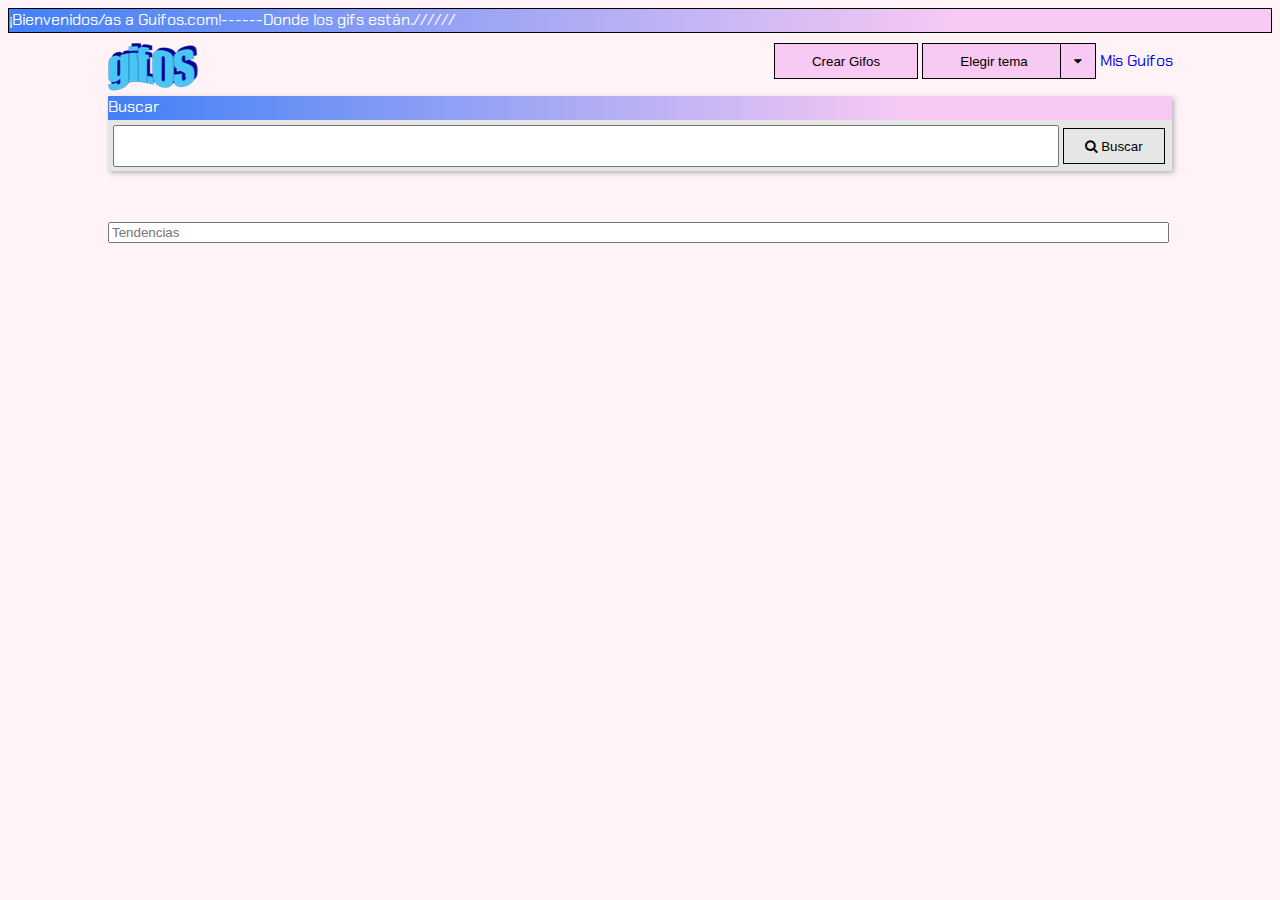
==== index.html @ c01b7201 "first commit" ====
<!DOCTYPE html>
<html lang="en">
<head>
    <meta charset="UTF-8">
    <meta name="viewport" content="width=device-width, initial-scale=1.0">
    <title>Document</title>
    <link href="https://fonts.googleapis.com/css2?family=Chakra+Petch:wght@400;700&display=swap" rel="stylesheet">
    <link rel="stylesheet" href="styles/style.css">
    <link rel="stylesheet" href="https://cdnjs.cloudflare.com/ajax/libs/font-awesome/4.7.0/css/font-awesome.min.css">

</head>
<body>
    <div class="intro">
        <p>¡Bienvenidos/as a Guifos.com!------Donde los gifs están.//////</p>
    </div>
    <div class="body">
        <div class="header">
            <div class="logo">
                <img src="images/gifOF_logo.png"/>
            </div>
            <div class="options">
                <button onclick="create()">Crear Gifos</button>
                <button onclick="themes()">Elegir tema</button>
                <div class="dropdown">
                    <button id="theme" onclick="themes()">
                        <i class="fa fa-caret-down"></i>
                    </button>
                    <div id= "dropdown-content" class="dropdown-content">
                        <button onclick="white()">Sailor Day</button>
                        <button onclick="dark()">Sailor Night</button>
                    </div>
                </div>
                <a class= "mis_guifos" href="mis_guiffos.html">Mis Guifos</a>
            </div>
        </div>
        <div class="search">
            <div class="search-tittle">
                Buscar
            </div>
            <div class= "input-searching">
                <input type="text" id="search"/>
                <button id="button-search" onclick="searching()"><i class="fa fa-search" aria-hidden="true"></i> Buscar</button>
            </div>
        </div>
        <div id="list-images"></div>
        <div>
            <input type="text" id="search-trendings" placeholder="Tendencias"/>
        </div> 
        <div id="trendings"></div>
    </div>
    <script src="js/index.js"></script>
</body>
</html>
---- styles/style.css ----
/* index: pagina inicial */

body{
    background-color: #FFF3F8;
    font-family:'Chakra Petch', sans-serif;
}

.intro, .hashtag {
    border: 1px solid black;
    display: flex;
    color: #FFFFFF;
    margin-bottom: 10px;
    background: linear-gradient(90deg, rgba(65,128,246,1) 0%, rgba(247,201,243,1) 75%);
    height: 23px;
    font-size: 16px;
    padding: 0%;
}



.intro p {
    padding: 0%;
    margin: 0;
}

.body {
    padding-left: 100px;
    padding-right: 100px;
}

button {
    border-style: groove;
    border-width: 1px;
    background-color: #F7C9F3;
    padding: 7px;
    border-color: black;
}

.buttonPink {
    background-color: #EE3EFE ;

}

#button-search {
    background-color: #E6E6E6;
    height: 36px;
    width: 102px;
}

#search {
    width: 89%;
    height: 36px;
}

.input-searching {
    padding: 5px;
    margin-bottom: 5px;
}

.header {
    display: flex;
    justify-content: space-between;
    
}

.header button {
    width: 144px;
    height: 36px;
}
.logo {
    display: inline-block;
    position: relative;
    justify-content: space-between;
        
}

.options {
    position: absolute;
    right: 107px;
}

.search-tittle {
    background: linear-gradient(90deg, rgba(65,128,246,1) 0%, rgba(247,201,243,1) 75%);
    color: white;
    height: 24px;

}



.search {
    grid-template-columns: 90% 10%;
    justify-content: center;
    width: 100%;
    padding-bottom: 10px;
    background-color:#E6E6E6 ;
    padding-top: 10px;
    height: 65px;
    box-shadow: 2px 2px 5px 0px rgba(180,180,180,1); 
    padding-top: 0;   
}

a {
    text-decoration: none;
}

#list-images {
    display: grid;
    grid-template-columns: 1fr 1fr 1fr 1fr;
    gap: 10px;
    margin-top: 50px;
}

#list-images img{
    width: 100%;
    height: 300px   ;
    object-fit: cover;
}


.dropdown {
    position: absolute;
    display: inline-block;
    
}

.dropdown-content {
    display: none;
    position: absolute;
    background-color: #f1f1f1;
    z-index: 1;
    right: 0;
    border: 1px solid black;
    align-items: center;
    align-content: center;
    text-align: center;
    width: 172px;
    height: 88px;
}

.dropdown-content button {
    margin: 0 auto;
    margin-top: 5px;
    width: 160px;
    background-color: #E6E6E6;
    border-color: #808080;
}
  
.dropdown-content a {
    color: black;
    padding: 12px 16px;
    text-decoration: none;
    display: block;

}
  
.dropdown-content a:hover {background-color: #ddd}
  
  
  
.btn:hover, .dropdown:hover .btn {
    background-color: #0b7dda;
}


.mis_guifos {
    margin-left: 30px;
}

#theme {
    margin-left: -10px;
    width: 36px;
    height: 36px;
}

#search-trendings {
    width: 99%;
}

#trendings {
    display: grid;
    grid-template-columns: 1fr 1fr 1fr 1fr;
    gap: 10px;
    margin-top: 10px;
}

#trendings  img{
    width: 100%;
    height: 300px   ;
    object-fit: cover;
}

/*Mis Guifos*/

#search-my-guifos {
    width: 100%;
    margin-bottom: 20px;
}

#container-list-guifos {
    margin: auto;
    
}

#list-guiffos {
    align-items: center;
}

#list-guiffos img{
    margin-right: 15px;
    
}

.hashtag {
    position: absolute;
    bottom: -5px;
    opacity: 0;
    transition: 0.3s;
}

.img-hashtag:hover .hashtag{
    opacity: 1;

}

.img-hashtag {
    position: relative;
}

/* create: pagina de creación de guifos */

.create {
    margin: auto;
    display: table;
    border: 1px solid #B4B4B4;
    background-color: #E6E6E6;
    width: 684px;
    height: 386px;
    position: relative;    
}

.create .intro{
    padding-top: 3px;
}

#close {
    width: 16px;
    height: 14px;
    right: 10px;
    position: absolute;

}

.create button {
    width: 144px;
    height: 36px;
    
}

.container-create {
    text-align: center;
    
}


#alert {
    text-align: left;
    padding-bottom: 60px;
    padding-top: 60px;
    padding-right: 50px;
    padding-left: 50px;
    
}

#center img{
    float: left;
    margin-right: 20px;
    margin-left: -20px;
}

#alert h1 {
    font-size: 16px;
    margin-left: 10px;
}

#alert p {
    font-size: 14px;
    margin-left: 31px;
}


ol {
    counter-reset: list;
}
ol > li {
    list-style: none;
}

ol > li:before {
    content: counter(list) ") ";
    counter-increment: list;
    font-weight: bold;
}

#alert li {
    font-family:'Chakra Petch', sans-serif;
    font-size: 14px;
    margin-left: -9px;
    line-height: 2;
}

#video {
    background-color: #E6E6E6 ;
    margin-left: 10px;
    margin-right: 10px;
    display: table;
    margin-top: 10px;
    margin-bottom: 10px;
    width: 97%;
}

.options-buttons {
    float:right;
    display: flex;
}

#initial-timer {
    bottom: 8px;
    position: absolute;
    left: 4px;
}

#timer {
    height: 40px;
    bottom: 8px;
    position: absolute;
    left: 4px;
}

.container-create button {
    margin-right: 10px;
    margin-bottom: 10px;
}

.primary {
    background-color: #FFF4FD ;
}

#stop {
    background-color: #FF6161;
}

#loader {
    padding-left: 9px;
    padding-right: 9px;
}

#canvas {
    padding-top: 20px;
}

#end {
    margin-top: 70px;
    margin-right: 30px;
}
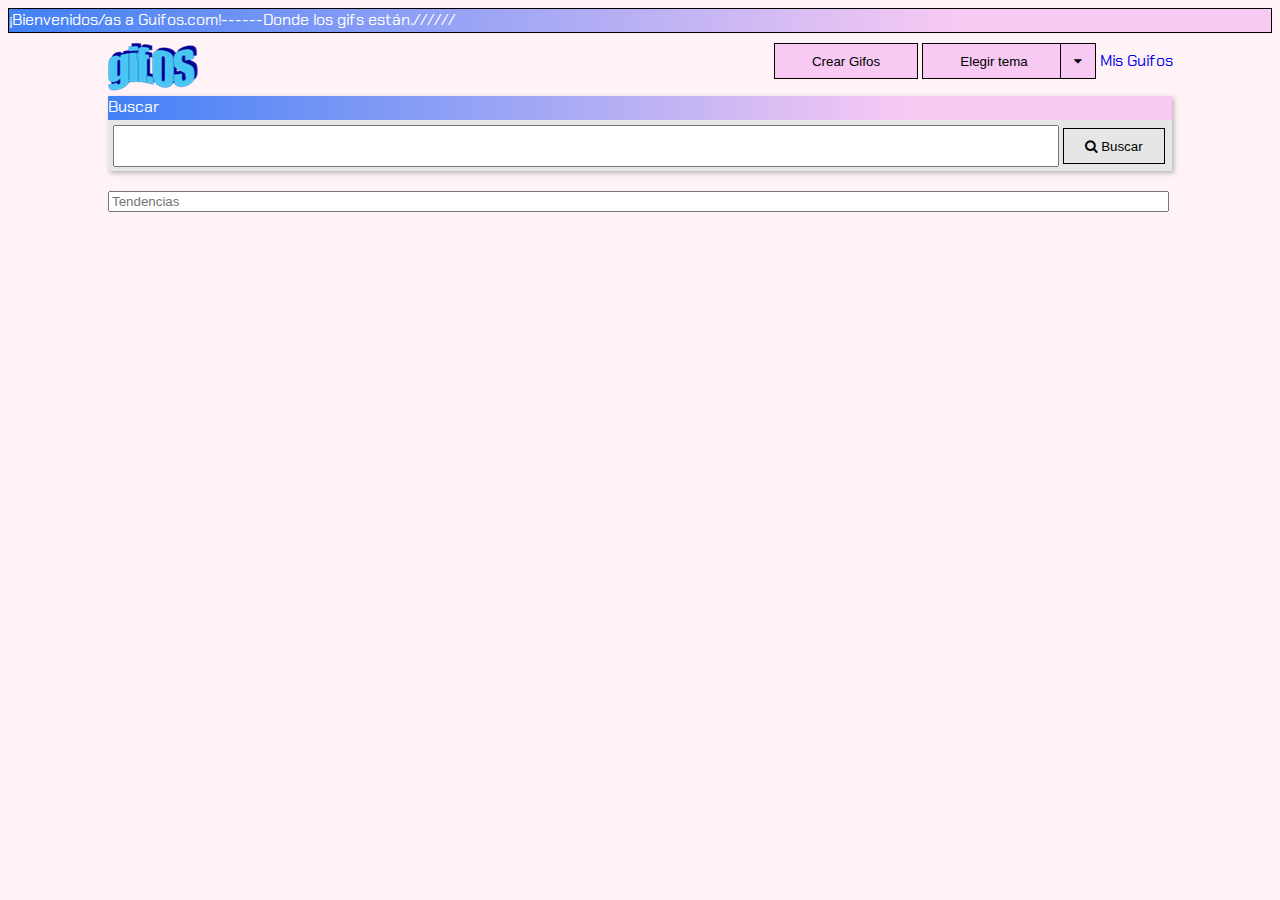
==== commit ee378e50: "Cambios feedback" ====
--- a/index.html
+++ b/index.html
@@ -16,7 +16,7 @@
     <div class="body">
         <div class="header">
             <div class="logo">
-                <img src="images/gifOF_logo.png"/>
+                <img src="images/gifOF_logo.png" alt="Gifos"/>
             </div>
             <div class="options">
                 <button onclick="create()">Crear Gifos</button>
@@ -42,10 +42,10 @@
                 <button id="button-search" onclick="searching()"><i class="fa fa-search" aria-hidden="true"></i> Buscar</button>
             </div>
         </div>
-        <div id="list-images"></div>
         <div>
             <input type="text" id="search-trendings" placeholder="Tendencias"/>
-        </div> 
+        </div>
+        <div id="list-images"></div>
         <div id="trendings"></div>
     </div>
     <script src="js/index.js"></script>
--- a/styles/style.css
+++ b/styles/style.css
@@ -175,6 +175,7 @@
 
 #search-trendings {
     width: 99%;
+    margin-top: 20px;
 }
 
 #trendings {
@@ -357,9 +358,26 @@
 
 #canvas {
     padding-top: 20px;
+    margin-left: -20px;
 }
 
 #end {
     margin-top: 70px;
     margin-right: 30px;
+}
+
+#video-uploader {
+    display: grid;
+    grid-template-columns: 50% 50%;
+}
+.video-uploader {
+    margin: 10px;
+}
+
+.video-uploader canvas {
+    width: 90%;
+}
+
+.video-uploader button {
+    width: 100%;
 }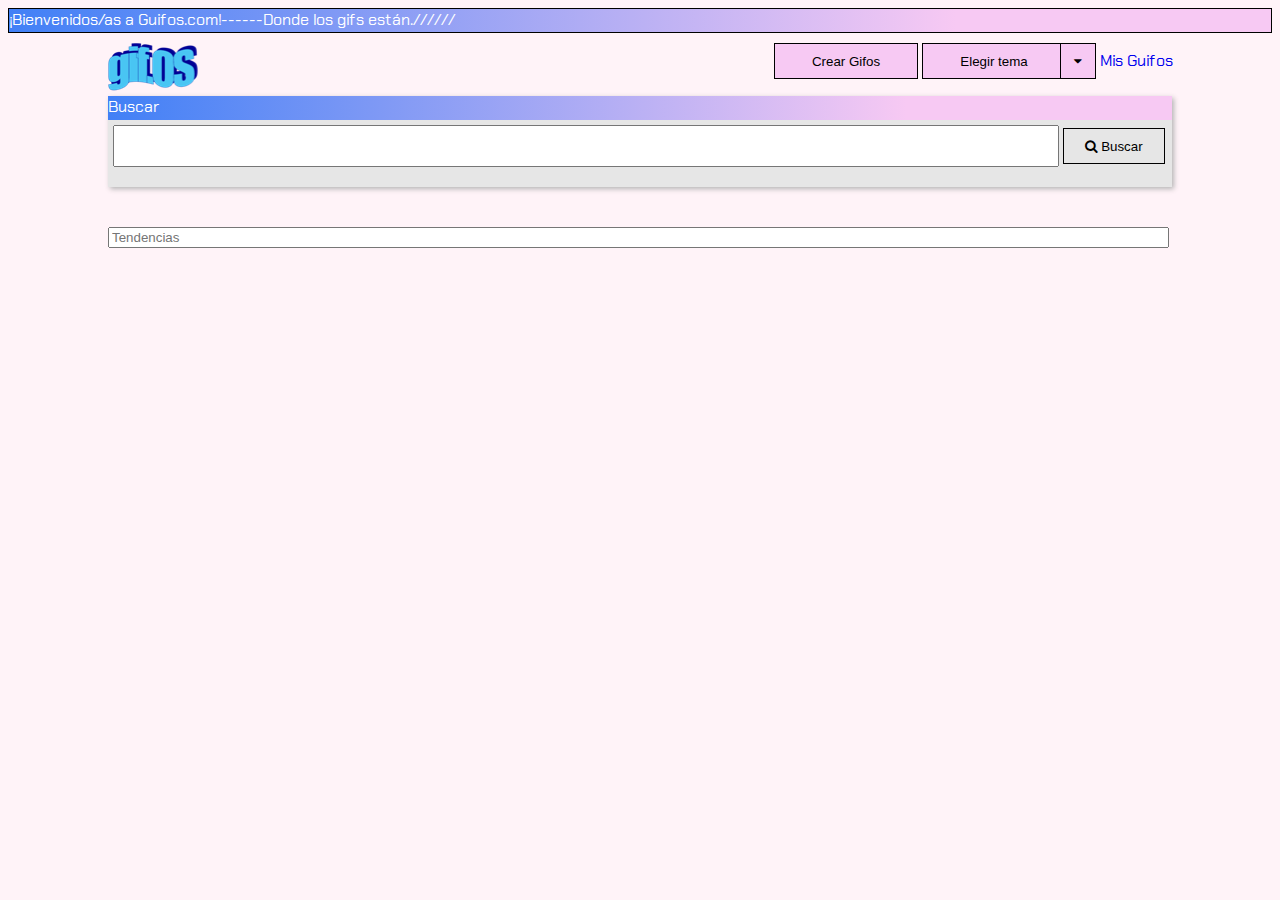
==== commit 0ae1adef: "modificaciones del trabajo" ====
--- a/index.html
+++ b/index.html
@@ -40,13 +40,23 @@
             <div class= "input-searching">
                 <input type="text" id="search"/>
                 <button id="button-search" onclick="searching()"><i class="fa fa-search" aria-hidden="true"></i> Buscar</button>
+                <div id="suggestions" style="display: none;">
+                    <ul id="list-suggestions" class="possibilities">
+                        <li id="autocomplete" ></li>
+                        <li id="suggestions1" ></li>
+                        <li id="suggestions2" ></li>
+                    </ul>
+                </div>
             </div>
+            
         </div>
+        <div id="hashtags"></div>
         <div>
             <input type="text" id="search-trendings" placeholder="Tendencias"/>
+            <div id="list-images"></div>
+            <div id="trendings"></div>
         </div>
-        <div id="list-images"></div>
-        <div id="trendings"></div>
+        
     </div>
     <script src="js/index.js"></script>
 </body>
--- a/styles/style.css
+++ b/styles/style.css
@@ -57,6 +57,34 @@
     margin-bottom: 5px;
 }
 
+
+.possibilities li {
+    list-style-type: none;
+    border: 1px solid #808080;
+    margin-left: -40px;
+    padding-bottom: 8px;
+    margin-bottom: 5px;
+    margin-right: 115px;
+    background-color: #F0F0F0;
+}
+
+.possibilities li:hover {
+    background-color: #CBCBCB;
+    cursor: pointer;
+}
+
+#hashtags {
+    padding-top: 20px;
+
+}
+
+#hashtags button {
+    margin-right: 10px;
+    background-color: #4180F6;
+    color: white;
+    border: 1px solid #4C2F99;
+}
+
 .header {
     display: flex;
     justify-content: space-between;
@@ -95,7 +123,6 @@
     padding-bottom: 10px;
     background-color:#E6E6E6 ;
     padding-top: 10px;
-    height: 65px;
     box-shadow: 2px 2px 5px 0px rgba(180,180,180,1); 
     padding-top: 0;   
 }
